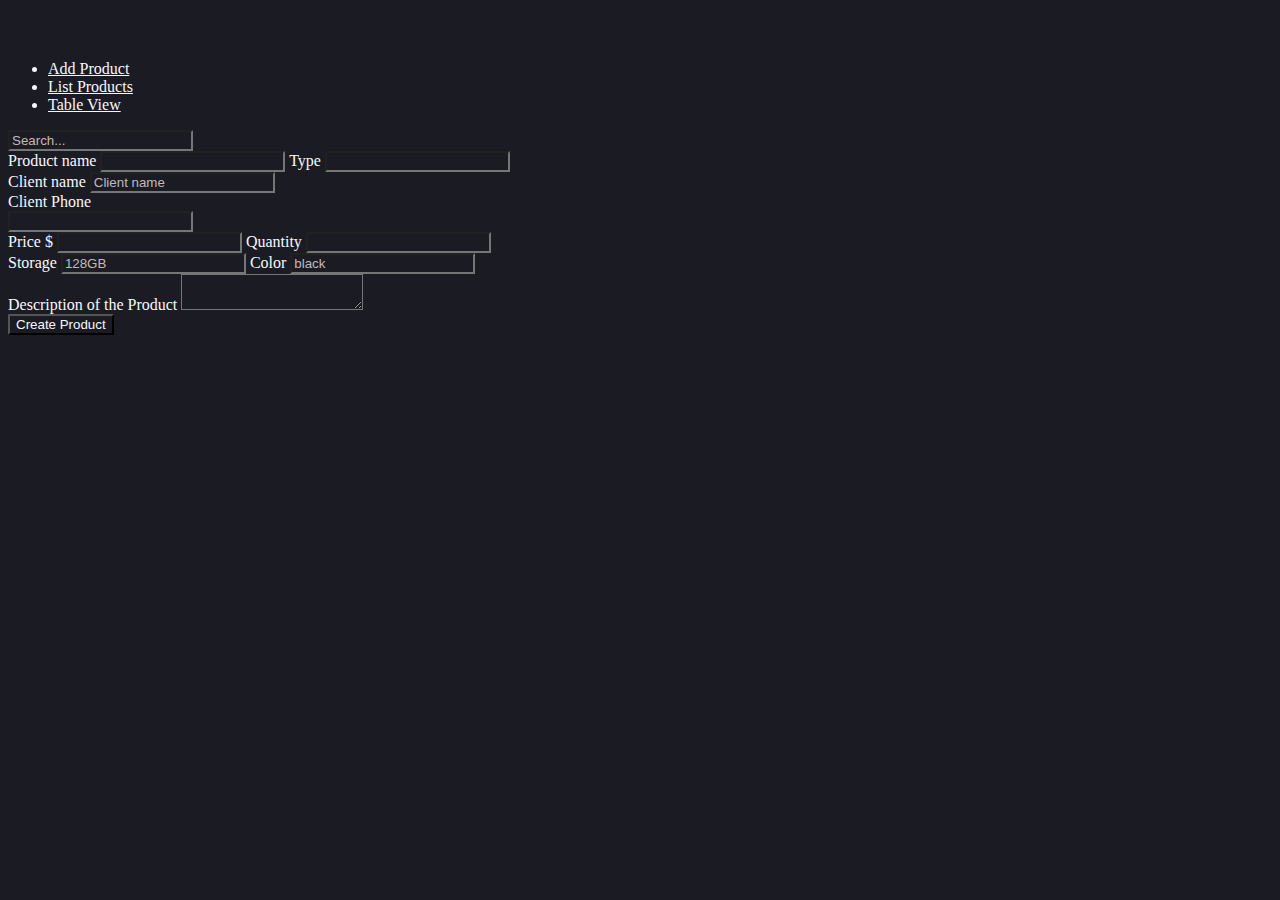
==== index.html @ a9d9ebee "create Product form" ====
<!DOCTYPE html>
<html lang="en">

<head>
    <meta charset="UTF-8">
    <meta http-equiv="X-UA-Compatible" content="IE=edge">
    <meta name="viewport" content="width=device-width, initial-scale=1.0">
    <title>Original Bootstrap</title>
    <link href="https://cdn.jsdelivr.net/npm/bootstrap@5.3.0-alpha1/dist/css/bootstrap.min.css" rel="stylesheet"
        integrity="sha384-GLhlTQ8iRABdZLl6O3oVMWSktQOp6b7In1Zl3/Jr59b6EGGoI1aFkw7cmDA6j6gD" crossorigin="anonymous">
</head>

<body>
    <div class="container p-4 my-4">

        <!-- header start -->
        <header class="p-3 text text-bg-dark mb-5">
            <div class="container">
                <div class="d-flex flex-wrap align-items-center justify-content-center justify-content-lg-start">
                    <a href="/" class="d-flex align-items-center mb-2 mb-lg-0 text-white text-decoration-none">
                        <svg class="bi me-2" width="40" height="32" role="img" aria-label="Bootstrap">
                            <use xlink:href="#bootstrap" />
                        </svg>
                    </a>

                    <ul class="nav col-12 col-lg-auto me-lg-auto mb-2 justify-content-center mb-md-0">
                        <li><a href="#" class="nav-link px-2 text-secondary">Add Product</a></li>
                        <li><a href="#" class="nav-link px-2 text-white">List Products</a></li>
                        <li><a href="#" class="nav-link px-2 text-white">Table View</a></li>
                        <!-- <li><a href="#" class="nav-link px-2 text-white">FAQs</a></li>
                        <li><a href="#" class="nav-link px-2 text-white">About</a></li> -->
                    </ul>

                    <form class="col-12 col-lg-auto mb-3 mb-lg-0 me-lg-3" role="search">
                        <input type="search" class="form-control form-control-dark text-bg-dark" placeholder="Search..."
                            aria-label="Search">
                    </form>
                </div>
            </div>
        </header>

        <!-- header end -->
        <div class="input-group mb-3">
            <span class="input-group-text" id="basic-addon1">Product name</span>
            <input type="text" class="form-control" aria-label="Username"
                aria-describedby="basic-addon1">
                <span class="input-group-text" id="basic-addon1">Type</span>
                <input type="text" class="form-control" aria-label="Username"
                    aria-describedby="basic-addon1">
        </div>

        <div class="input-group mb-3">
            <span class="input-group-text" id="basic-addon1">Client name</span>
            <input type="text" class="form-control" placeholder="Client name" aria-label="Recipient's username"
                aria-describedby="basic-addon2">
        </div>

        <div class="mb-3">
            <label for="basic-url" class="form-label">Client Phone</label>
            <div class="input-group">
                <span class="input-group-text" id="basic-addon3"></span>
                <input type="number" class="form-control" id="basic-url" aria-describedby="basic-addon3">
            </div>
        </div>

        <div class="input-group mb-3">
            <span class="input-group-text">Price $</span>
            <input type="number" class="form-control">
            <span class="input-group-text">Quantity</span>
            <input type="number" class="form-control">
        </div>

        <div class="input-group mb-3">
            <span class="input-group-text">Storage</span>
            <input type="text" class="form-control" placeholder="128GB" aria-label="Username">
            <span class="input-group-text">Color</span>
            <input type="text" class="form-control" placeholder="black" aria-label="Server">
        </div>

        <div class="input-group">
            <span class="input-group-text">Description of the Product</span>
            <textarea class="form-control" aria-label="With textarea"></textarea>
        </div>

        <div class="input-group">
            <button type="button" class="btn btn-info w-100 mt-3">Create Product</button>
        </div>
    </div>


    <!-- Cards start -->
   



    
    

    <style>
        * {
            background: #1b1b23 !important;
            color: ghostwhite !important;
        }
        ::placeholder {
            color: rgb(197, 185, 185) !important;
        }
        body {
  --bs-body-font-family: var(--bs-font-monospace);
  --bs-body-line-height: 1.4;
  --bs-body-bg: var(--bs-gray-100);
}

    </style>
</body>

</html>
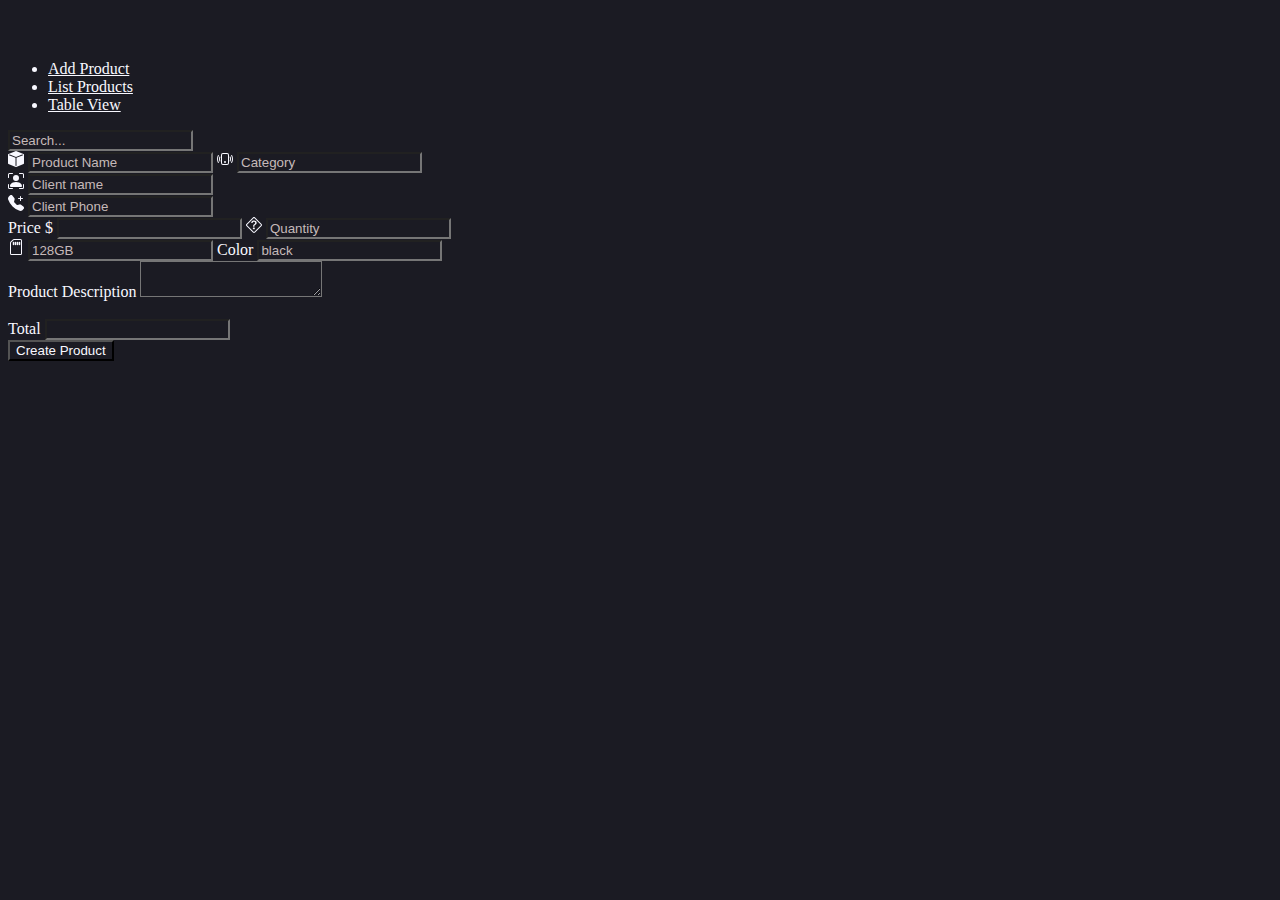
==== commit 8a8c9483: "second form commit" ====
--- a/index.html
+++ b/index.html
@@ -41,45 +41,85 @@
 
         <!-- header end -->
         <div class="input-group mb-3">
-            <span class="input-group-text" id="basic-addon1">Product name</span>
-            <input type="text" class="form-control" aria-label="Username"
+            <span class="input-group-text" id="basic-addon1">
+                <svg xmlns="http://www.w3.org/2000/svg" width="16" height="16" fill="currentColor" class="bi bi-box-fill" viewBox="0 0 16 16">
+                    <path fill-rule="evenodd" d="M15.528 2.973a.75.75 0 0 1 .472.696v8.662a.75.75 0 0 1-.472.696l-7.25 2.9a.75.75 0 0 1-.557 0l-7.25-2.9A.75.75 0 0 1 0 12.331V3.669a.75.75 0 0 1 .471-.696L7.443.184l.004-.001.274-.11a.75.75 0 0 1 .558 0l.274.11.004.001 6.971 2.789Zm-1.374.527L8 5.962 1.846 3.5 1 3.839v.4l6.5 2.6v7.922l.5.2.5-.2V6.84l6.5-2.6v-.4l-.846-.339Z"/>
+                  </svg>
+            </span>
+            <input type="text" class="form-control" placeholder="Product Name" aria-label="Username"
                 aria-describedby="basic-addon1">
-                <span class="input-group-text" id="basic-addon1">Type</span>
-                <input type="text" class="form-control" aria-label="Username"
+                <span class="input-group-text" id="basic-addon1">
+                    <svg xmlns="http://www.w3.org/2000/svg" width="16" height="16" fill="currentColor" class="bi bi-phone-vibrate" viewBox="0 0 16 16">
+                        <path d="M10 3a1 1 0 0 1 1 1v8a1 1 0 0 1-1 1H6a1 1 0 0 1-1-1V4a1 1 0 0 1 1-1h4zM6 2a2 2 0 0 0-2 2v8a2 2 0 0 0 2 2h4a2 2 0 0 0 2-2V4a2 2 0 0 0-2-2H6z"/>
+                        <path d="M8 12a1 1 0 1 0 0-2 1 1 0 0 0 0 2zM1.599 4.058a.5.5 0 0 1 .208.676A6.967 6.967 0 0 0 1 8c0 1.18.292 2.292.807 3.266a.5.5 0 0 1-.884.468A7.968 7.968 0 0 1 0 8c0-1.347.334-2.619.923-3.734a.5.5 0 0 1 .676-.208zm12.802 0a.5.5 0 0 1 .676.208A7.967 7.967 0 0 1 16 8a7.967 7.967 0 0 1-.923 3.734.5.5 0 0 1-.884-.468A6.967 6.967 0 0 0 15 8c0-1.18-.292-2.292-.807-3.266a.5.5 0 0 1 .208-.676zM3.057 5.534a.5.5 0 0 1 .284.648A4.986 4.986 0 0 0 3 8c0 .642.12 1.255.34 1.818a.5.5 0 1 1-.93.364A5.986 5.986 0 0 1 2 8c0-.769.145-1.505.41-2.182a.5.5 0 0 1 .647-.284zm9.886 0a.5.5 0 0 1 .648.284C13.855 6.495 14 7.231 14 8c0 .769-.145 1.505-.41 2.182a.5.5 0 0 1-.93-.364C12.88 9.255 13 8.642 13 8c0-.642-.12-1.255-.34-1.818a.5.5 0 0 1 .283-.648z"/>
+                      </svg>
+                </span>
+                <input type="text" class="form-control" placeholder="Category" aria-label="Username"
                     aria-describedby="basic-addon1">
         </div>
 
         <div class="input-group mb-3">
-            <span class="input-group-text" id="basic-addon1">Client name</span>
+            <span class="input-group-text" id="basic-addon1">
+                <svg xmlns="http://www.w3.org/2000/svg" width="16" height="16" fill="currentColor" class="bi bi-person-bounding-box" viewBox="0 0 16 16">
+                    <path d="M1.5 1a.5.5 0 0 0-.5.5v3a.5.5 0 0 1-1 0v-3A1.5 1.5 0 0 1 1.5 0h3a.5.5 0 0 1 0 1h-3zM11 .5a.5.5 0 0 1 .5-.5h3A1.5 1.5 0 0 1 16 1.5v3a.5.5 0 0 1-1 0v-3a.5.5 0 0 0-.5-.5h-3a.5.5 0 0 1-.5-.5zM.5 11a.5.5 0 0 1 .5.5v3a.5.5 0 0 0 .5.5h3a.5.5 0 0 1 0 1h-3A1.5 1.5 0 0 1 0 14.5v-3a.5.5 0 0 1 .5-.5zm15 0a.5.5 0 0 1 .5.5v3a1.5 1.5 0 0 1-1.5 1.5h-3a.5.5 0 0 1 0-1h3a.5.5 0 0 0 .5-.5v-3a.5.5 0 0 1 .5-.5z"/>
+                    <path d="M3 14s-1 0-1-1 1-4 6-4 6 3 6 4-1 1-1 1H3zm8-9a3 3 0 1 1-6 0 3 3 0 0 1 6 0z"/>
+                  </svg>
+            </span>
             <input type="text" class="form-control" placeholder="Client name" aria-label="Recipient's username"
                 aria-describedby="basic-addon2">
         </div>
 
         <div class="mb-3">
-            <label for="basic-url" class="form-label">Client Phone</label>
             <div class="input-group">
-                <span class="input-group-text" id="basic-addon3"></span>
-                <input type="number" class="form-control" id="basic-url" aria-describedby="basic-addon3">
+                <span class="input-group-text" id="basic-addon3">
+                    <svg xmlns="http://www.w3.org/2000/svg" width="16" height="16" fill="currentColor" class="bi bi-telephone-plus-fill" viewBox="0 0 16 16">
+                        <path fill-rule="evenodd" d="M1.885.511a1.745 1.745 0 0 1 2.61.163L6.29 2.98c.329.423.445.974.315 1.494l-.547 2.19a.678.678 0 0 0 .178.643l2.457 2.457a.678.678 0 0 0 .644.178l2.189-.547a1.745 1.745 0 0 1 1.494.315l2.306 1.794c.829.645.905 1.87.163 2.611l-1.034 1.034c-.74.74-1.846 1.065-2.877.702a18.634 18.634 0 0 1-7.01-4.42 18.634 18.634 0 0 1-4.42-7.009c-.362-1.03-.037-2.137.703-2.877L1.885.511zM12.5 1a.5.5 0 0 1 .5.5V3h1.5a.5.5 0 0 1 0 1H13v1.5a.5.5 0 0 1-1 0V4h-1.5a.5.5 0 0 1 0-1H12V1.5a.5.5 0 0 1 .5-.5z"/>
+                      </svg>
+                </span>
+                <input type="number" class="form-control" placeholder="Client Phone" id="basic-url" aria-describedby="basic-addon3">
             </div>
         </div>
 
         <div class="input-group mb-3">
             <span class="input-group-text">Price $</span>
             <input type="number" class="form-control">
-            <span class="input-group-text">Quantity</span>
-            <input type="number" class="form-control">
+            <span class="input-group-text">
+                <svg xmlns="http://www.w3.org/2000/svg" width="16" height="16" fill="currentColor" class="bi bi-question-diamond" viewBox="0 0 16 16">
+                    <path d="M6.95.435c.58-.58 1.52-.58 2.1 0l6.515 6.516c.58.58.58 1.519 0 2.098L9.05 15.565c-.58.58-1.519.58-2.098 0L.435 9.05a1.482 1.482 0 0 1 0-2.098L6.95.435zm1.4.7a.495.495 0 0 0-.7 0L1.134 7.65a.495.495 0 0 0 0 .7l6.516 6.516a.495.495 0 0 0 .7 0l6.516-6.516a.495.495 0 0 0 0-.7L8.35 1.134z"/>
+                    <path d="M5.255 5.786a.237.237 0 0 0 .241.247h.825c.138 0 .248-.113.266-.25.09-.656.54-1.134 1.342-1.134.686 0 1.314.343 1.314 1.168 0 .635-.374.927-.965 1.371-.673.489-1.206 1.06-1.168 1.987l.003.217a.25.25 0 0 0 .25.246h.811a.25.25 0 0 0 .25-.25v-.105c0-.718.273-.927 1.01-1.486.609-.463 1.244-.977 1.244-2.056 0-1.511-1.276-2.241-2.673-2.241-1.267 0-2.655.59-2.75 2.286zm1.557 5.763c0 .533.425.927 1.01.927.609 0 1.028-.394 1.028-.927 0-.552-.42-.94-1.029-.94-.584 0-1.009.388-1.009.94z"/>
+                  </svg>
+            </span>
+            <input type="number" class="form-control" placeholder="Quantity">
         </div>
 
+        
+
+
         <div class="input-group mb-3">
-            <span class="input-group-text">Storage</span>
+            <span class="input-group-text">
+                <svg xmlns="http://www.w3.org/2000/svg" width="16" height="16" fill="currentColor" class="bi bi-sd-card" viewBox="0 0 16 16">
+                    <path d="M6.25 3.5a.75.75 0 0 0-1.5 0v2a.75.75 0 0 0 1.5 0v-2zm2 0a.75.75 0 0 0-1.5 0v2a.75.75 0 0 0 1.5 0v-2zm2 0a.75.75 0 0 0-1.5 0v2a.75.75 0 0 0 1.5 0v-2zm2 0a.75.75 0 0 0-1.5 0v2a.75.75 0 0 0 1.5 0v-2z"/>
+                    <path fill-rule="evenodd" d="M5.914 0H12.5A1.5 1.5 0 0 1 14 1.5v13a1.5 1.5 0 0 1-1.5 1.5h-9A1.5 1.5 0 0 1 2 14.5V3.914c0-.398.158-.78.44-1.06L4.853.439A1.5 1.5 0 0 1 5.914 0zM13 1.5a.5.5 0 0 0-.5-.5H5.914a.5.5 0 0 0-.353.146L3.146 3.561A.5.5 0 0 0 3 3.914V14.5a.5.5 0 0 0 .5.5h9a.5.5 0 0 0 .5-.5v-13z"/>
+                  </svg>
+            </span>
             <input type="text" class="form-control" placeholder="128GB" aria-label="Username">
             <span class="input-group-text">Color</span>
             <input type="text" class="form-control" placeholder="black" aria-label="Server">
         </div>
 
         <div class="input-group">
-            <span class="input-group-text">Description of the Product</span>
+            <span class="input-group-text">Product Description</span>
             <textarea class="form-control" aria-label="With textarea"></textarea>
+        </div>
+
+
+        <!-- Calculating the total -->
+        <br>
+        <div class="input-group mb-3">
+            <span class="input-group-text">
+                Total
+            </span>
+            <input type="text" class="form-control" readonly="true" aria-label="Server">
         </div>
 
         <div class="input-group">
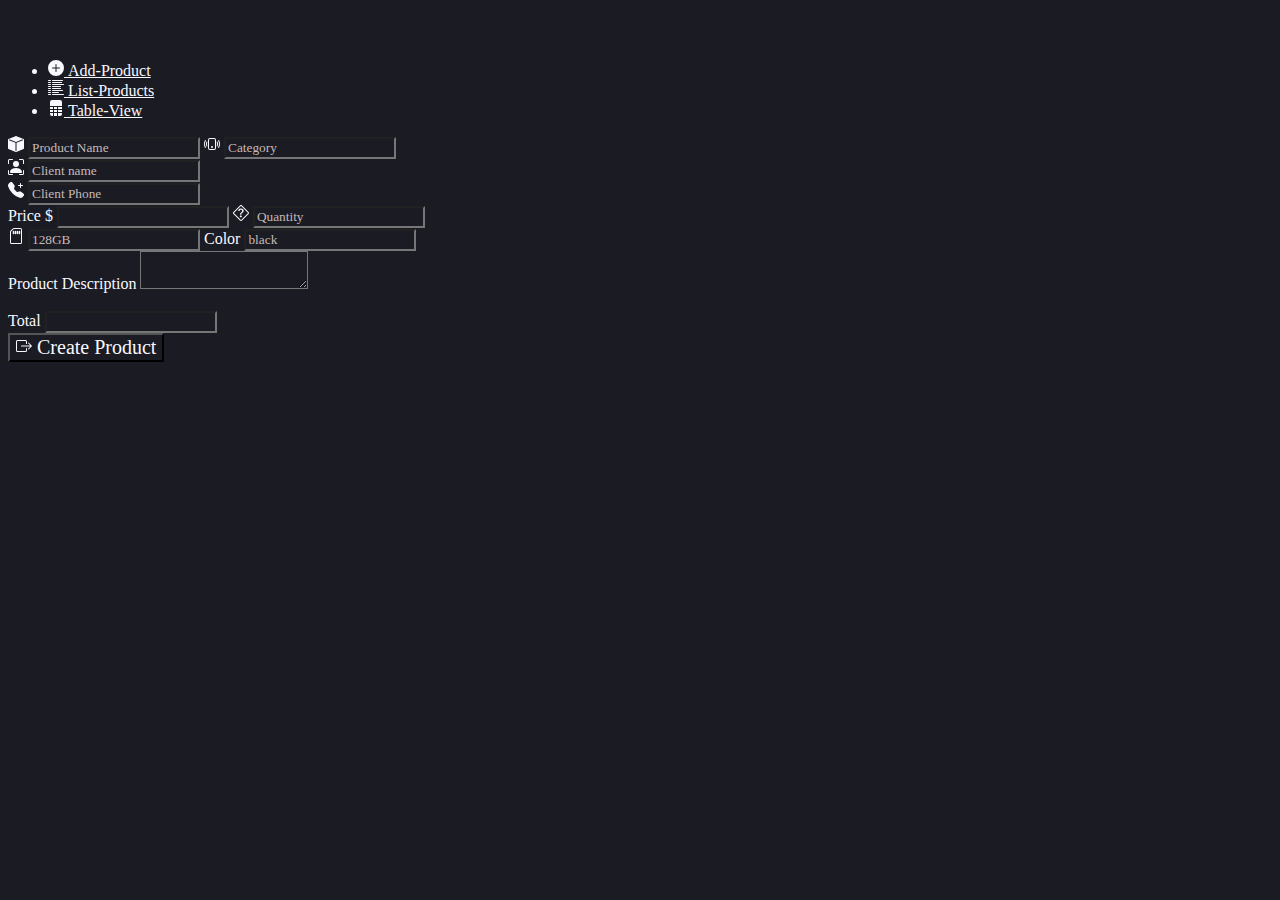
==== commit a5715572: "third" ====
--- a/index.html
+++ b/index.html
@@ -8,7 +8,22 @@
     <title>Original Bootstrap</title>
     <link href="https://cdn.jsdelivr.net/npm/bootstrap@5.3.0-alpha1/dist/css/bootstrap.min.css" rel="stylesheet"
         integrity="sha384-GLhlTQ8iRABdZLl6O3oVMWSktQOp6b7In1Zl3/Jr59b6EGGoI1aFkw7cmDA6j6gD" crossorigin="anonymous">
+    <link rel="icon" type="image/png" href="./assets/images/logo.png">
 </head>
+<style>
+    * {
+        font-family: Bodoni MT !important;
+    }
+
+    button{
+        font-size: 20px !important;
+        font-family: Bodoni MT !important;
+    }
+    a{
+        font-family: Optima !important;
+        font-weight: 400 !important;
+    }
+</style>
 
 <body>
     <div class="container p-4 my-4">
@@ -23,18 +38,29 @@
                         </svg>
                     </a>
 
-                    <ul class="nav col-12 col-lg-auto me-lg-auto mb-2 justify-content-center mb-md-0">
-                        <li><a href="#" class="nav-link px-2 text-secondary">Add Product</a></li>
-                        <li><a href="#" class="nav-link px-2 text-white">List Products</a></li>
-                        <li><a href="#" class="nav-link px-2 text-white">Table View</a></li>
-                        <!-- <li><a href="#" class="nav-link px-2 text-white">FAQs</a></li>
-                        <li><a href="#" class="nav-link px-2 text-white">About</a></li> -->
+                    <ul class="nav col-12 col-lg-auto me-lg-auto mb-2 justify-content-center mb-md-0 gap-5">
+                        <li><a href="#" class="nav-link px-2 text-info">
+                            <span>
+                                <svg xmlns="http://www.w3.org/2000/svg" width="16" height="16" fill="currentColor" class="bi bi-plus-circle-fill" viewBox="0 0 16 16">
+                                    <path d="M16 8A8 8 0 1 1 0 8a8 8 0 0 1 16 0zM8.5 4.5a.5.5 0 0 0-1 0v3h-3a.5.5 0 0 0 0 1h3v3a.5.5 0 0 0 1 0v-3h3a.5.5 0 0 0 0-1h-3v-3z"/>
+                                  </svg>
+                            </span>
+                            Add-Product</a></li>
+                        <li><a href="#" class="nav-link px-2 text-info">
+                            <span>
+                                <svg xmlns="http://www.w3.org/2000/svg" width="16" height="16" fill="currentColor" class="bi bi-list-columns-reverse" viewBox="0 0 16 16">
+                                    <path fill-rule="evenodd" d="M0 .5A.5.5 0 0 1 .5 0h2a.5.5 0 0 1 0 1h-2A.5.5 0 0 1 0 .5Zm4 0a.5.5 0 0 1 .5-.5h10a.5.5 0 0 1 0 1h-10A.5.5 0 0 1 4 .5Zm-4 2A.5.5 0 0 1 .5 2h2a.5.5 0 0 1 0 1h-2a.5.5 0 0 1-.5-.5Zm4 0a.5.5 0 0 1 .5-.5h9a.5.5 0 0 1 0 1h-9a.5.5 0 0 1-.5-.5Zm-4 2A.5.5 0 0 1 .5 4h2a.5.5 0 0 1 0 1h-2a.5.5 0 0 1-.5-.5Zm4 0a.5.5 0 0 1 .5-.5h11a.5.5 0 0 1 0 1h-11a.5.5 0 0 1-.5-.5Zm-4 2A.5.5 0 0 1 .5 6h2a.5.5 0 0 1 0 1h-2a.5.5 0 0 1-.5-.5Zm4 0a.5.5 0 0 1 .5-.5h8a.5.5 0 0 1 0 1h-8a.5.5 0 0 1-.5-.5Zm-4 2A.5.5 0 0 1 .5 8h2a.5.5 0 0 1 0 1h-2a.5.5 0 0 1-.5-.5Zm4 0a.5.5 0 0 1 .5-.5h8a.5.5 0 0 1 0 1h-8a.5.5 0 0 1-.5-.5Zm-4 2a.5.5 0 0 1 .5-.5h2a.5.5 0 0 1 0 1h-2a.5.5 0 0 1-.5-.5Zm4 0a.5.5 0 0 1 .5-.5h10a.5.5 0 0 1 0 1h-10a.5.5 0 0 1-.5-.5Zm-4 2a.5.5 0 0 1 .5-.5h2a.5.5 0 0 1 0 1h-2a.5.5 0 0 1-.5-.5Zm4 0a.5.5 0 0 1 .5-.5h6a.5.5 0 0 1 0 1h-6a.5.5 0 0 1-.5-.5Zm-4 2a.5.5 0 0 1 .5-.5h2a.5.5 0 0 1 0 1h-2a.5.5 0 0 1-.5-.5Zm4 0a.5.5 0 0 1 .5-.5h11a.5.5 0 0 1 0 1h-11a.5.5 0 0 1-.5-.5Z"/>
+                                  </svg>
+                            </span>
+                            List-Products</a></li>
+                        <li><a href="#" class="nav-link px-2 text-info">
+                            <span>
+                                <svg xmlns="http://www.w3.org/2000/svg" width="16" height="16" fill="currentColor" class="bi bi-file-spreadsheet-fill" viewBox="0 0 16 16">
+                                    <path d="M12 0H4a2 2 0 0 0-2 2v4h12V2a2 2 0 0 0-2-2zm2 7h-4v2h4V7zm0 3h-4v2h4v-2zm0 3h-4v3h2a2 2 0 0 0 2-2v-1zm-5 3v-3H6v3h3zm-4 0v-3H2v1a2 2 0 0 0 2 2h1zm-3-4h3v-2H2v2zm0-3h3V7H2v2zm4 0V7h3v2H6zm0 1h3v2H6v-2z"/>
+                                  </svg>
+                            </span>
+                            Table-View</a></li>
                     </ul>
-
-                    <form class="col-12 col-lg-auto mb-3 mb-lg-0 me-lg-3" role="search">
-                        <input type="search" class="form-control form-control-dark text-bg-dark" placeholder="Search..."
-                            aria-label="Search">
-                    </form>
                 </div>
             </div>
         </header>
@@ -42,28 +68,35 @@
         <!-- header end -->
         <div class="input-group mb-3">
             <span class="input-group-text" id="basic-addon1">
-                <svg xmlns="http://www.w3.org/2000/svg" width="16" height="16" fill="currentColor" class="bi bi-box-fill" viewBox="0 0 16 16">
-                    <path fill-rule="evenodd" d="M15.528 2.973a.75.75 0 0 1 .472.696v8.662a.75.75 0 0 1-.472.696l-7.25 2.9a.75.75 0 0 1-.557 0l-7.25-2.9A.75.75 0 0 1 0 12.331V3.669a.75.75 0 0 1 .471-.696L7.443.184l.004-.001.274-.11a.75.75 0 0 1 .558 0l.274.11.004.001 6.971 2.789Zm-1.374.527L8 5.962 1.846 3.5 1 3.839v.4l6.5 2.6v7.922l.5.2.5-.2V6.84l6.5-2.6v-.4l-.846-.339Z"/>
-                  </svg>
+                <svg xmlns="http://www.w3.org/2000/svg" width="16" height="16" fill="currentColor"
+                    class="bi bi-box-fill" viewBox="0 0 16 16">
+                    <path fill-rule="evenodd"
+                        d="M15.528 2.973a.75.75 0 0 1 .472.696v8.662a.75.75 0 0 1-.472.696l-7.25 2.9a.75.75 0 0 1-.557 0l-7.25-2.9A.75.75 0 0 1 0 12.331V3.669a.75.75 0 0 1 .471-.696L7.443.184l.004-.001.274-.11a.75.75 0 0 1 .558 0l.274.11.004.001 6.971 2.789Zm-1.374.527L8 5.962 1.846 3.5 1 3.839v.4l6.5 2.6v7.922l.5.2.5-.2V6.84l6.5-2.6v-.4l-.846-.339Z" />
+                </svg>
             </span>
             <input type="text" class="form-control" placeholder="Product Name" aria-label="Username"
                 aria-describedby="basic-addon1">
-                <span class="input-group-text" id="basic-addon1">
-                    <svg xmlns="http://www.w3.org/2000/svg" width="16" height="16" fill="currentColor" class="bi bi-phone-vibrate" viewBox="0 0 16 16">
-                        <path d="M10 3a1 1 0 0 1 1 1v8a1 1 0 0 1-1 1H6a1 1 0 0 1-1-1V4a1 1 0 0 1 1-1h4zM6 2a2 2 0 0 0-2 2v8a2 2 0 0 0 2 2h4a2 2 0 0 0 2-2V4a2 2 0 0 0-2-2H6z"/>
-                        <path d="M8 12a1 1 0 1 0 0-2 1 1 0 0 0 0 2zM1.599 4.058a.5.5 0 0 1 .208.676A6.967 6.967 0 0 0 1 8c0 1.18.292 2.292.807 3.266a.5.5 0 0 1-.884.468A7.968 7.968 0 0 1 0 8c0-1.347.334-2.619.923-3.734a.5.5 0 0 1 .676-.208zm12.802 0a.5.5 0 0 1 .676.208A7.967 7.967 0 0 1 16 8a7.967 7.967 0 0 1-.923 3.734.5.5 0 0 1-.884-.468A6.967 6.967 0 0 0 15 8c0-1.18-.292-2.292-.807-3.266a.5.5 0 0 1 .208-.676zM3.057 5.534a.5.5 0 0 1 .284.648A4.986 4.986 0 0 0 3 8c0 .642.12 1.255.34 1.818a.5.5 0 1 1-.93.364A5.986 5.986 0 0 1 2 8c0-.769.145-1.505.41-2.182a.5.5 0 0 1 .647-.284zm9.886 0a.5.5 0 0 1 .648.284C13.855 6.495 14 7.231 14 8c0 .769-.145 1.505-.41 2.182a.5.5 0 0 1-.93-.364C12.88 9.255 13 8.642 13 8c0-.642-.12-1.255-.34-1.818a.5.5 0 0 1 .283-.648z"/>
-                      </svg>
-                </span>
-                <input type="text" class="form-control" placeholder="Category" aria-label="Username"
-                    aria-describedby="basic-addon1">
-        </div>
-
-        <div class="input-group mb-3">
             <span class="input-group-text" id="basic-addon1">
-                <svg xmlns="http://www.w3.org/2000/svg" width="16" height="16" fill="currentColor" class="bi bi-person-bounding-box" viewBox="0 0 16 16">
-                    <path d="M1.5 1a.5.5 0 0 0-.5.5v3a.5.5 0 0 1-1 0v-3A1.5 1.5 0 0 1 1.5 0h3a.5.5 0 0 1 0 1h-3zM11 .5a.5.5 0 0 1 .5-.5h3A1.5 1.5 0 0 1 16 1.5v3a.5.5 0 0 1-1 0v-3a.5.5 0 0 0-.5-.5h-3a.5.5 0 0 1-.5-.5zM.5 11a.5.5 0 0 1 .5.5v3a.5.5 0 0 0 .5.5h3a.5.5 0 0 1 0 1h-3A1.5 1.5 0 0 1 0 14.5v-3a.5.5 0 0 1 .5-.5zm15 0a.5.5 0 0 1 .5.5v3a1.5 1.5 0 0 1-1.5 1.5h-3a.5.5 0 0 1 0-1h3a.5.5 0 0 0 .5-.5v-3a.5.5 0 0 1 .5-.5z"/>
-                    <path d="M3 14s-1 0-1-1 1-4 6-4 6 3 6 4-1 1-1 1H3zm8-9a3 3 0 1 1-6 0 3 3 0 0 1 6 0z"/>
-                  </svg>
+                <svg xmlns="http://www.w3.org/2000/svg" width="16" height="16" fill="currentColor"
+                    class="bi bi-phone-vibrate" viewBox="0 0 16 16">
+                    <path
+                        d="M10 3a1 1 0 0 1 1 1v8a1 1 0 0 1-1 1H6a1 1 0 0 1-1-1V4a1 1 0 0 1 1-1h4zM6 2a2 2 0 0 0-2 2v8a2 2 0 0 0 2 2h4a2 2 0 0 0 2-2V4a2 2 0 0 0-2-2H6z" />
+                    <path
+                        d="M8 12a1 1 0 1 0 0-2 1 1 0 0 0 0 2zM1.599 4.058a.5.5 0 0 1 .208.676A6.967 6.967 0 0 0 1 8c0 1.18.292 2.292.807 3.266a.5.5 0 0 1-.884.468A7.968 7.968 0 0 1 0 8c0-1.347.334-2.619.923-3.734a.5.5 0 0 1 .676-.208zm12.802 0a.5.5 0 0 1 .676.208A7.967 7.967 0 0 1 16 8a7.967 7.967 0 0 1-.923 3.734.5.5 0 0 1-.884-.468A6.967 6.967 0 0 0 15 8c0-1.18-.292-2.292-.807-3.266a.5.5 0 0 1 .208-.676zM3.057 5.534a.5.5 0 0 1 .284.648A4.986 4.986 0 0 0 3 8c0 .642.12 1.255.34 1.818a.5.5 0 1 1-.93.364A5.986 5.986 0 0 1 2 8c0-.769.145-1.505.41-2.182a.5.5 0 0 1 .647-.284zm9.886 0a.5.5 0 0 1 .648.284C13.855 6.495 14 7.231 14 8c0 .769-.145 1.505-.41 2.182a.5.5 0 0 1-.93-.364C12.88 9.255 13 8.642 13 8c0-.642-.12-1.255-.34-1.818a.5.5 0 0 1 .283-.648z" />
+                </svg>
+            </span>
+            <input type="text" class="form-control" placeholder="Category" aria-label="Username"
+                aria-describedby="basic-addon1">
+        </div>
+
+        <div class="input-group mb-3">
+            <span class="input-group-text" id="basic-addon1">
+                <svg xmlns="http://www.w3.org/2000/svg" width="16" height="16" fill="currentColor"
+                    class="bi bi-person-bounding-box" viewBox="0 0 16 16">
+                    <path
+                        d="M1.5 1a.5.5 0 0 0-.5.5v3a.5.5 0 0 1-1 0v-3A1.5 1.5 0 0 1 1.5 0h3a.5.5 0 0 1 0 1h-3zM11 .5a.5.5 0 0 1 .5-.5h3A1.5 1.5 0 0 1 16 1.5v3a.5.5 0 0 1-1 0v-3a.5.5 0 0 0-.5-.5h-3a.5.5 0 0 1-.5-.5zM.5 11a.5.5 0 0 1 .5.5v3a.5.5 0 0 0 .5.5h3a.5.5 0 0 1 0 1h-3A1.5 1.5 0 0 1 0 14.5v-3a.5.5 0 0 1 .5-.5zm15 0a.5.5 0 0 1 .5.5v3a1.5 1.5 0 0 1-1.5 1.5h-3a.5.5 0 0 1 0-1h3a.5.5 0 0 0 .5-.5v-3a.5.5 0 0 1 .5-.5z" />
+                    <path d="M3 14s-1 0-1-1 1-4 6-4 6 3 6 4-1 1-1 1H3zm8-9a3 3 0 1 1-6 0 3 3 0 0 1 6 0z" />
+                </svg>
             </span>
             <input type="text" class="form-control" placeholder="Client name" aria-label="Recipient's username"
                 aria-describedby="basic-addon2">
@@ -72,11 +105,14 @@
         <div class="mb-3">
             <div class="input-group">
                 <span class="input-group-text" id="basic-addon3">
-                    <svg xmlns="http://www.w3.org/2000/svg" width="16" height="16" fill="currentColor" class="bi bi-telephone-plus-fill" viewBox="0 0 16 16">
-                        <path fill-rule="evenodd" d="M1.885.511a1.745 1.745 0 0 1 2.61.163L6.29 2.98c.329.423.445.974.315 1.494l-.547 2.19a.678.678 0 0 0 .178.643l2.457 2.457a.678.678 0 0 0 .644.178l2.189-.547a1.745 1.745 0 0 1 1.494.315l2.306 1.794c.829.645.905 1.87.163 2.611l-1.034 1.034c-.74.74-1.846 1.065-2.877.702a18.634 18.634 0 0 1-7.01-4.42 18.634 18.634 0 0 1-4.42-7.009c-.362-1.03-.037-2.137.703-2.877L1.885.511zM12.5 1a.5.5 0 0 1 .5.5V3h1.5a.5.5 0 0 1 0 1H13v1.5a.5.5 0 0 1-1 0V4h-1.5a.5.5 0 0 1 0-1H12V1.5a.5.5 0 0 1 .5-.5z"/>
-                      </svg>
+                    <svg xmlns="http://www.w3.org/2000/svg" width="16" height="16" fill="currentColor"
+                        class="bi bi-telephone-plus-fill" viewBox="0 0 16 16">
+                        <path fill-rule="evenodd"
+                            d="M1.885.511a1.745 1.745 0 0 1 2.61.163L6.29 2.98c.329.423.445.974.315 1.494l-.547 2.19a.678.678 0 0 0 .178.643l2.457 2.457a.678.678 0 0 0 .644.178l2.189-.547a1.745 1.745 0 0 1 1.494.315l2.306 1.794c.829.645.905 1.87.163 2.611l-1.034 1.034c-.74.74-1.846 1.065-2.877.702a18.634 18.634 0 0 1-7.01-4.42 18.634 18.634 0 0 1-4.42-7.009c-.362-1.03-.037-2.137.703-2.877L1.885.511zM12.5 1a.5.5 0 0 1 .5.5V3h1.5a.5.5 0 0 1 0 1H13v1.5a.5.5 0 0 1-1 0V4h-1.5a.5.5 0 0 1 0-1H12V1.5a.5.5 0 0 1 .5-.5z" />
+                    </svg>
                 </span>
-                <input type="number" class="form-control" placeholder="Client Phone" id="basic-url" aria-describedby="basic-addon3">
+                <input type="number" class="form-control" placeholder="Client Phone" id="basic-url"
+                    aria-describedby="basic-addon3">
             </div>
         </div>
 
@@ -84,23 +120,29 @@
             <span class="input-group-text">Price $</span>
             <input type="number" class="form-control">
             <span class="input-group-text">
-                <svg xmlns="http://www.w3.org/2000/svg" width="16" height="16" fill="currentColor" class="bi bi-question-diamond" viewBox="0 0 16 16">
-                    <path d="M6.95.435c.58-.58 1.52-.58 2.1 0l6.515 6.516c.58.58.58 1.519 0 2.098L9.05 15.565c-.58.58-1.519.58-2.098 0L.435 9.05a1.482 1.482 0 0 1 0-2.098L6.95.435zm1.4.7a.495.495 0 0 0-.7 0L1.134 7.65a.495.495 0 0 0 0 .7l6.516 6.516a.495.495 0 0 0 .7 0l6.516-6.516a.495.495 0 0 0 0-.7L8.35 1.134z"/>
-                    <path d="M5.255 5.786a.237.237 0 0 0 .241.247h.825c.138 0 .248-.113.266-.25.09-.656.54-1.134 1.342-1.134.686 0 1.314.343 1.314 1.168 0 .635-.374.927-.965 1.371-.673.489-1.206 1.06-1.168 1.987l.003.217a.25.25 0 0 0 .25.246h.811a.25.25 0 0 0 .25-.25v-.105c0-.718.273-.927 1.01-1.486.609-.463 1.244-.977 1.244-2.056 0-1.511-1.276-2.241-2.673-2.241-1.267 0-2.655.59-2.75 2.286zm1.557 5.763c0 .533.425.927 1.01.927.609 0 1.028-.394 1.028-.927 0-.552-.42-.94-1.029-.94-.584 0-1.009.388-1.009.94z"/>
-                  </svg>
+                <svg xmlns="http://www.w3.org/2000/svg" width="16" height="16" fill="currentColor"
+                    class="bi bi-question-diamond" viewBox="0 0 16 16">
+                    <path
+                        d="M6.95.435c.58-.58 1.52-.58 2.1 0l6.515 6.516c.58.58.58 1.519 0 2.098L9.05 15.565c-.58.58-1.519.58-2.098 0L.435 9.05a1.482 1.482 0 0 1 0-2.098L6.95.435zm1.4.7a.495.495 0 0 0-.7 0L1.134 7.65a.495.495 0 0 0 0 .7l6.516 6.516a.495.495 0 0 0 .7 0l6.516-6.516a.495.495 0 0 0 0-.7L8.35 1.134z" />
+                    <path
+                        d="M5.255 5.786a.237.237 0 0 0 .241.247h.825c.138 0 .248-.113.266-.25.09-.656.54-1.134 1.342-1.134.686 0 1.314.343 1.314 1.168 0 .635-.374.927-.965 1.371-.673.489-1.206 1.06-1.168 1.987l.003.217a.25.25 0 0 0 .25.246h.811a.25.25 0 0 0 .25-.25v-.105c0-.718.273-.927 1.01-1.486.609-.463 1.244-.977 1.244-2.056 0-1.511-1.276-2.241-2.673-2.241-1.267 0-2.655.59-2.75 2.286zm1.557 5.763c0 .533.425.927 1.01.927.609 0 1.028-.394 1.028-.927 0-.552-.42-.94-1.029-.94-.584 0-1.009.388-1.009.94z" />
+                </svg>
             </span>
             <input type="number" class="form-control" placeholder="Quantity">
         </div>
 
-        
+
 
 
         <div class="input-group mb-3">
             <span class="input-group-text">
-                <svg xmlns="http://www.w3.org/2000/svg" width="16" height="16" fill="currentColor" class="bi bi-sd-card" viewBox="0 0 16 16">
-                    <path d="M6.25 3.5a.75.75 0 0 0-1.5 0v2a.75.75 0 0 0 1.5 0v-2zm2 0a.75.75 0 0 0-1.5 0v2a.75.75 0 0 0 1.5 0v-2zm2 0a.75.75 0 0 0-1.5 0v2a.75.75 0 0 0 1.5 0v-2zm2 0a.75.75 0 0 0-1.5 0v2a.75.75 0 0 0 1.5 0v-2z"/>
-                    <path fill-rule="evenodd" d="M5.914 0H12.5A1.5 1.5 0 0 1 14 1.5v13a1.5 1.5 0 0 1-1.5 1.5h-9A1.5 1.5 0 0 1 2 14.5V3.914c0-.398.158-.78.44-1.06L4.853.439A1.5 1.5 0 0 1 5.914 0zM13 1.5a.5.5 0 0 0-.5-.5H5.914a.5.5 0 0 0-.353.146L3.146 3.561A.5.5 0 0 0 3 3.914V14.5a.5.5 0 0 0 .5.5h9a.5.5 0 0 0 .5-.5v-13z"/>
-                  </svg>
+                <svg xmlns="http://www.w3.org/2000/svg" width="16" height="16" fill="currentColor" class="bi bi-sd-card"
+                    viewBox="0 0 16 16">
+                    <path
+                        d="M6.25 3.5a.75.75 0 0 0-1.5 0v2a.75.75 0 0 0 1.5 0v-2zm2 0a.75.75 0 0 0-1.5 0v2a.75.75 0 0 0 1.5 0v-2zm2 0a.75.75 0 0 0-1.5 0v2a.75.75 0 0 0 1.5 0v-2zm2 0a.75.75 0 0 0-1.5 0v2a.75.75 0 0 0 1.5 0v-2z" />
+                    <path fill-rule="evenodd"
+                        d="M5.914 0H12.5A1.5 1.5 0 0 1 14 1.5v13a1.5 1.5 0 0 1-1.5 1.5h-9A1.5 1.5 0 0 1 2 14.5V3.914c0-.398.158-.78.44-1.06L4.853.439A1.5 1.5 0 0 1 5.914 0zM13 1.5a.5.5 0 0 0-.5-.5H5.914a.5.5 0 0 0-.353.146L3.146 3.561A.5.5 0 0 0 3 3.914V14.5a.5.5 0 0 0 .5.5h9a.5.5 0 0 0 .5-.5v-13z" />
+                </svg>
             </span>
             <input type="text" class="form-control" placeholder="128GB" aria-label="Username">
             <span class="input-group-text">Color</span>
@@ -123,33 +165,41 @@
         </div>
 
         <div class="input-group">
-            <button type="button" class="btn btn-info w-100 mt-3">Create Product</button>
+            <button type="button" class="btn btn-info w-100 mt-3">
+                <span>
+                    <svg xmlns="http://www.w3.org/2000/svg" width="16" height="16" fill="currentColor" class="bi bi-box-arrow-right" viewBox="0 0 16 16">
+                        <path fill-rule="evenodd" d="M10 12.5a.5.5 0 0 1-.5.5h-8a.5.5 0 0 1-.5-.5v-9a.5.5 0 0 1 .5-.5h8a.5.5 0 0 1 .5.5v2a.5.5 0 0 0 1 0v-2A1.5 1.5 0 0 0 9.5 2h-8A1.5 1.5 0 0 0 0 3.5v9A1.5 1.5 0 0 0 1.5 14h8a1.5 1.5 0 0 0 1.5-1.5v-2a.5.5 0 0 0-1 0v2z"/>
+                        <path fill-rule="evenodd" d="M15.854 8.354a.5.5 0 0 0 0-.708l-3-3a.5.5 0 0 0-.708.708L14.293 7.5H5.5a.5.5 0 0 0 0 1h8.793l-2.147 2.146a.5.5 0 0 0 .708.708l3-3z"/>
+                      </svg>
+                </span>
+                Create Product</button>
         </div>
     </div>
 
 
     <!-- Cards start -->
-   
-
-
-
-    
-    
+
+
+
+
+
+
 
     <style>
         * {
             background: #1b1b23 !important;
             color: ghostwhite !important;
         }
+
         ::placeholder {
             color: rgb(197, 185, 185) !important;
         }
+
         body {
-  --bs-body-font-family: var(--bs-font-monospace);
-  --bs-body-line-height: 1.4;
-  --bs-body-bg: var(--bs-gray-100);
-}
-
+            --bs-body-font-family: var(--bs-font-monospace);
+            --bs-body-line-height: 1.4;
+            --bs-body-bg: var(--bs-gray-100);
+        }
     </style>
 </body>
 
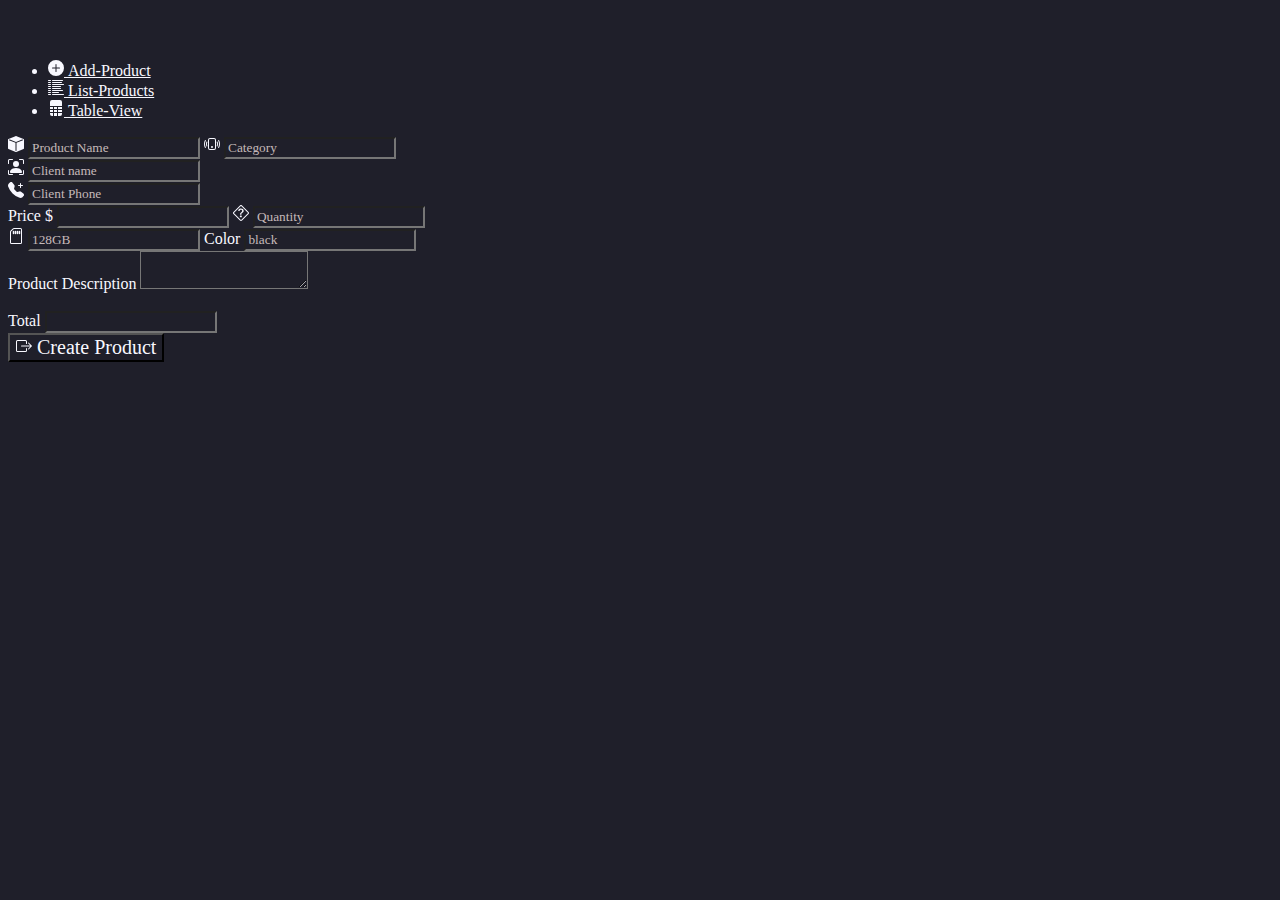
==== commit 78f3f4d3: "clean ui" ====
--- a/index.html
+++ b/index.html
@@ -23,13 +23,16 @@
         font-family: Optima !important;
         font-weight: 400 !important;
     }
+    .flex-wrap{
+        background: #1f1f2a !important;
+    }
 </style>
 
 <body>
     <div class="container p-4 my-4">
 
         <!-- header start -->
-        <header class="p-3 text text-bg-dark mb-5">
+        <header class="p-3 text text mb-5">
             <div class="container">
                 <div class="d-flex flex-wrap align-items-center justify-content-center justify-content-lg-start">
                     <a href="/" class="d-flex align-items-center mb-2 mb-lg-0 text-white text-decoration-none">
@@ -187,12 +190,16 @@
 
     <style>
         * {
-            background: #1b1b23 !important;
+            /* background: #1b1b23 !important; */
+            background: #1f1f2a !important;
             color: ghostwhite !important;
         }
 
         ::placeholder {
             color: rgb(197, 185, 185) !important;
+        }
+        input{
+            border-radius: 0% !important;
         }
 
         body {
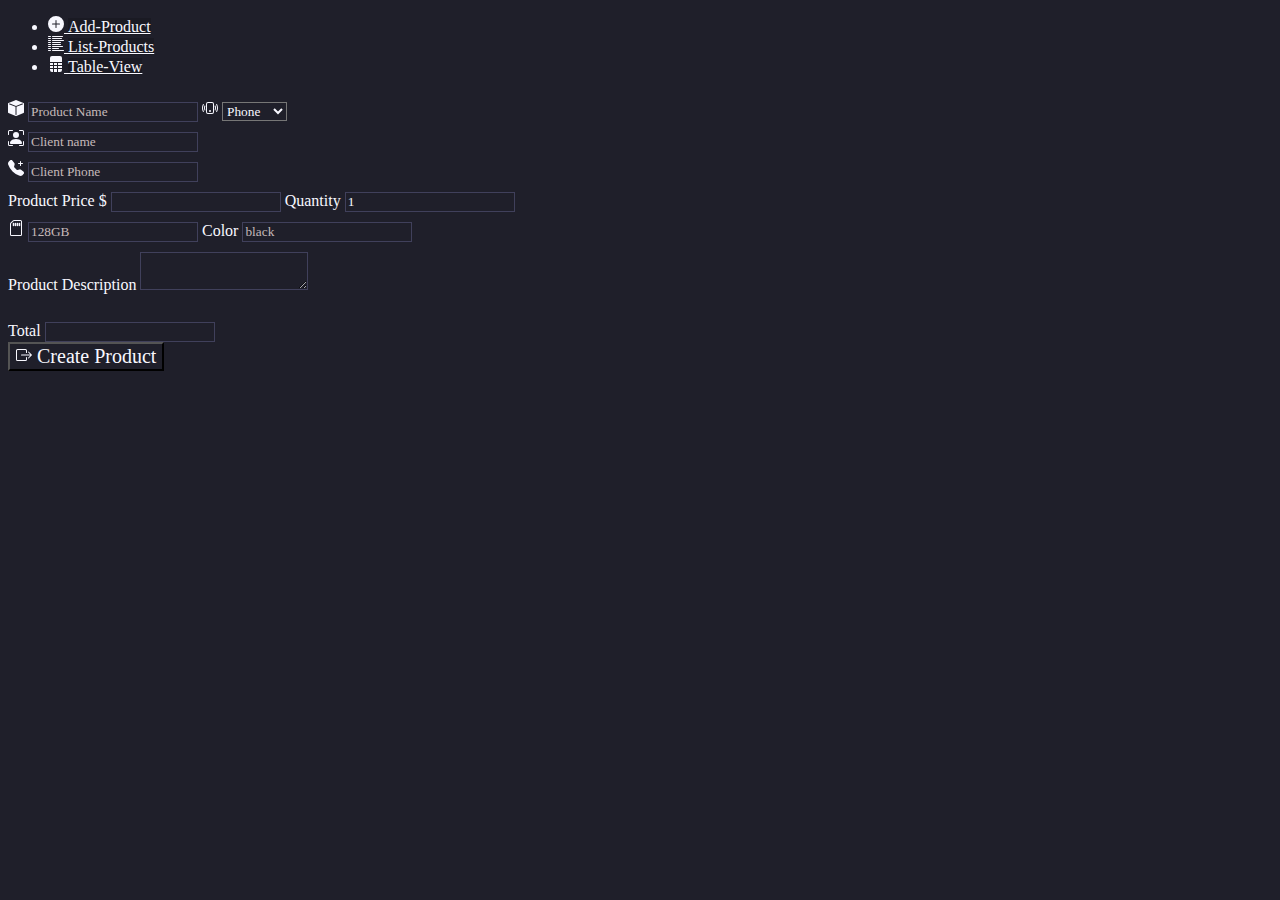
==== commit 510f1716: "ui" ====
--- a/index.html
+++ b/index.html
@@ -5,28 +5,13 @@
     <meta charset="UTF-8">
     <meta http-equiv="X-UA-Compatible" content="IE=edge">
     <meta name="viewport" content="width=device-width, initial-scale=1.0">
-    <title>Original Bootstrap</title>
+    <title>Stock Administration</title>
     <link href="https://cdn.jsdelivr.net/npm/bootstrap@5.3.0-alpha1/dist/css/bootstrap.min.css" rel="stylesheet"
         integrity="sha384-GLhlTQ8iRABdZLl6O3oVMWSktQOp6b7In1Zl3/Jr59b6EGGoI1aFkw7cmDA6j6gD" crossorigin="anonymous">
     <link rel="icon" type="image/png" href="./assets/images/logo.png">
+    <link rel="stylesheet" href="./assets/css/style.css">
+    <link rel="icon" type="image/png" href="./assets/images/logo.png">
 </head>
-<style>
-    * {
-        font-family: Bodoni MT !important;
-    }
-
-    button{
-        font-size: 20px !important;
-        font-family: Bodoni MT !important;
-    }
-    a{
-        font-family: Optima !important;
-        font-weight: 400 !important;
-    }
-    .flex-wrap{
-        background: #1f1f2a !important;
-    }
-</style>
 
 <body>
     <div class="container p-4 my-4">
@@ -35,34 +20,35 @@
         <header class="p-3 text text mb-5">
             <div class="container">
                 <div class="d-flex flex-wrap align-items-center justify-content-center justify-content-lg-start">
-                    <a href="/" class="d-flex align-items-center mb-2 mb-lg-0 text-white text-decoration-none">
-                        <svg class="bi me-2" width="40" height="32" role="img" aria-label="Bootstrap">
-                            <use xlink:href="#bootstrap" />
-                        </svg>
-                    </a>
 
                     <ul class="nav col-12 col-lg-auto me-lg-auto mb-2 justify-content-center mb-md-0 gap-5">
                         <li><a href="#" class="nav-link px-2 text-info">
-                            <span>
-                                <svg xmlns="http://www.w3.org/2000/svg" width="16" height="16" fill="currentColor" class="bi bi-plus-circle-fill" viewBox="0 0 16 16">
-                                    <path d="M16 8A8 8 0 1 1 0 8a8 8 0 0 1 16 0zM8.5 4.5a.5.5 0 0 0-1 0v3h-3a.5.5 0 0 0 0 1h3v3a.5.5 0 0 0 1 0v-3h3a.5.5 0 0 0 0-1h-3v-3z"/>
-                                  </svg>
-                            </span>
-                            Add-Product</a></li>
+                                <span>
+                                    <svg xmlns="http://www.w3.org/2000/svg" width="16" height="16" fill="currentColor"
+                                        class="bi bi-plus-circle-fill" viewBox="0 0 16 16">
+                                        <path
+                                            d="M16 8A8 8 0 1 1 0 8a8 8 0 0 1 16 0zM8.5 4.5a.5.5 0 0 0-1 0v3h-3a.5.5 0 0 0 0 1h3v3a.5.5 0 0 0 1 0v-3h3a.5.5 0 0 0 0-1h-3v-3z" />
+                                    </svg>
+                                </span>
+                                Add-Product</a></li>
                         <li><a href="#" class="nav-link px-2 text-info">
-                            <span>
-                                <svg xmlns="http://www.w3.org/2000/svg" width="16" height="16" fill="currentColor" class="bi bi-list-columns-reverse" viewBox="0 0 16 16">
-                                    <path fill-rule="evenodd" d="M0 .5A.5.5 0 0 1 .5 0h2a.5.5 0 0 1 0 1h-2A.5.5 0 0 1 0 .5Zm4 0a.5.5 0 0 1 .5-.5h10a.5.5 0 0 1 0 1h-10A.5.5 0 0 1 4 .5Zm-4 2A.5.5 0 0 1 .5 2h2a.5.5 0 0 1 0 1h-2a.5.5 0 0 1-.5-.5Zm4 0a.5.5 0 0 1 .5-.5h9a.5.5 0 0 1 0 1h-9a.5.5 0 0 1-.5-.5Zm-4 2A.5.5 0 0 1 .5 4h2a.5.5 0 0 1 0 1h-2a.5.5 0 0 1-.5-.5Zm4 0a.5.5 0 0 1 .5-.5h11a.5.5 0 0 1 0 1h-11a.5.5 0 0 1-.5-.5Zm-4 2A.5.5 0 0 1 .5 6h2a.5.5 0 0 1 0 1h-2a.5.5 0 0 1-.5-.5Zm4 0a.5.5 0 0 1 .5-.5h8a.5.5 0 0 1 0 1h-8a.5.5 0 0 1-.5-.5Zm-4 2A.5.5 0 0 1 .5 8h2a.5.5 0 0 1 0 1h-2a.5.5 0 0 1-.5-.5Zm4 0a.5.5 0 0 1 .5-.5h8a.5.5 0 0 1 0 1h-8a.5.5 0 0 1-.5-.5Zm-4 2a.5.5 0 0 1 .5-.5h2a.5.5 0 0 1 0 1h-2a.5.5 0 0 1-.5-.5Zm4 0a.5.5 0 0 1 .5-.5h10a.5.5 0 0 1 0 1h-10a.5.5 0 0 1-.5-.5Zm-4 2a.5.5 0 0 1 .5-.5h2a.5.5 0 0 1 0 1h-2a.5.5 0 0 1-.5-.5Zm4 0a.5.5 0 0 1 .5-.5h6a.5.5 0 0 1 0 1h-6a.5.5 0 0 1-.5-.5Zm-4 2a.5.5 0 0 1 .5-.5h2a.5.5 0 0 1 0 1h-2a.5.5 0 0 1-.5-.5Zm4 0a.5.5 0 0 1 .5-.5h11a.5.5 0 0 1 0 1h-11a.5.5 0 0 1-.5-.5Z"/>
-                                  </svg>
-                            </span>
-                            List-Products</a></li>
+                                <span>
+                                    <svg xmlns="http://www.w3.org/2000/svg" width="16" height="16" fill="currentColor"
+                                        class="bi bi-list-columns-reverse" viewBox="0 0 16 16">
+                                        <path fill-rule="evenodd"
+                                            d="M0 .5A.5.5 0 0 1 .5 0h2a.5.5 0 0 1 0 1h-2A.5.5 0 0 1 0 .5Zm4 0a.5.5 0 0 1 .5-.5h10a.5.5 0 0 1 0 1h-10A.5.5 0 0 1 4 .5Zm-4 2A.5.5 0 0 1 .5 2h2a.5.5 0 0 1 0 1h-2a.5.5 0 0 1-.5-.5Zm4 0a.5.5 0 0 1 .5-.5h9a.5.5 0 0 1 0 1h-9a.5.5 0 0 1-.5-.5Zm-4 2A.5.5 0 0 1 .5 4h2a.5.5 0 0 1 0 1h-2a.5.5 0 0 1-.5-.5Zm4 0a.5.5 0 0 1 .5-.5h11a.5.5 0 0 1 0 1h-11a.5.5 0 0 1-.5-.5Zm-4 2A.5.5 0 0 1 .5 6h2a.5.5 0 0 1 0 1h-2a.5.5 0 0 1-.5-.5Zm4 0a.5.5 0 0 1 .5-.5h8a.5.5 0 0 1 0 1h-8a.5.5 0 0 1-.5-.5Zm-4 2A.5.5 0 0 1 .5 8h2a.5.5 0 0 1 0 1h-2a.5.5 0 0 1-.5-.5Zm4 0a.5.5 0 0 1 .5-.5h8a.5.5 0 0 1 0 1h-8a.5.5 0 0 1-.5-.5Zm-4 2a.5.5 0 0 1 .5-.5h2a.5.5 0 0 1 0 1h-2a.5.5 0 0 1-.5-.5Zm4 0a.5.5 0 0 1 .5-.5h10a.5.5 0 0 1 0 1h-10a.5.5 0 0 1-.5-.5Zm-4 2a.5.5 0 0 1 .5-.5h2a.5.5 0 0 1 0 1h-2a.5.5 0 0 1-.5-.5Zm4 0a.5.5 0 0 1 .5-.5h6a.5.5 0 0 1 0 1h-6a.5.5 0 0 1-.5-.5Zm-4 2a.5.5 0 0 1 .5-.5h2a.5.5 0 0 1 0 1h-2a.5.5 0 0 1-.5-.5Zm4 0a.5.5 0 0 1 .5-.5h11a.5.5 0 0 1 0 1h-11a.5.5 0 0 1-.5-.5Z" />
+                                    </svg>
+                                </span>
+                                List-Products</a></li>
                         <li><a href="#" class="nav-link px-2 text-info">
-                            <span>
-                                <svg xmlns="http://www.w3.org/2000/svg" width="16" height="16" fill="currentColor" class="bi bi-file-spreadsheet-fill" viewBox="0 0 16 16">
-                                    <path d="M12 0H4a2 2 0 0 0-2 2v4h12V2a2 2 0 0 0-2-2zm2 7h-4v2h4V7zm0 3h-4v2h4v-2zm0 3h-4v3h2a2 2 0 0 0 2-2v-1zm-5 3v-3H6v3h3zm-4 0v-3H2v1a2 2 0 0 0 2 2h1zm-3-4h3v-2H2v2zm0-3h3V7H2v2zm4 0V7h3v2H6zm0 1h3v2H6v-2z"/>
-                                  </svg>
-                            </span>
-                            Table-View</a></li>
+                                <span>
+                                    <svg xmlns="http://www.w3.org/2000/svg" width="16" height="16" fill="currentColor"
+                                        class="bi bi-file-spreadsheet-fill" viewBox="0 0 16 16">
+                                        <path
+                                            d="M12 0H4a2 2 0 0 0-2 2v4h12V2a2 2 0 0 0-2-2zm2 7h-4v2h4V7zm0 3h-4v2h4v-2zm0 3h-4v3h2a2 2 0 0 0 2-2v-1zm-5 3v-3H6v3h3zm-4 0v-3H2v1a2 2 0 0 0 2 2h1zm-3-4h3v-2H2v2zm0-3h3V7H2v2zm4 0V7h3v2H6zm0 1h3v2H6v-2z" />
+                                    </svg>
+                                </span>
+                                Table-View</a></li>
                     </ul>
                 </div>
             </div>
@@ -88,8 +74,17 @@
                         d="M8 12a1 1 0 1 0 0-2 1 1 0 0 0 0 2zM1.599 4.058a.5.5 0 0 1 .208.676A6.967 6.967 0 0 0 1 8c0 1.18.292 2.292.807 3.266a.5.5 0 0 1-.884.468A7.968 7.968 0 0 1 0 8c0-1.347.334-2.619.923-3.734a.5.5 0 0 1 .676-.208zm12.802 0a.5.5 0 0 1 .676.208A7.967 7.967 0 0 1 16 8a7.967 7.967 0 0 1-.923 3.734.5.5 0 0 1-.884-.468A6.967 6.967 0 0 0 15 8c0-1.18-.292-2.292-.807-3.266a.5.5 0 0 1 .208-.676zM3.057 5.534a.5.5 0 0 1 .284.648A4.986 4.986 0 0 0 3 8c0 .642.12 1.255.34 1.818a.5.5 0 1 1-.93.364A5.986 5.986 0 0 1 2 8c0-.769.145-1.505.41-2.182a.5.5 0 0 1 .647-.284zm9.886 0a.5.5 0 0 1 .648.284C13.855 6.495 14 7.231 14 8c0 .769-.145 1.505-.41 2.182a.5.5 0 0 1-.93-.364C12.88 9.255 13 8.642 13 8c0-.642-.12-1.255-.34-1.818a.5.5 0 0 1 .283-.648z" />
                 </svg>
             </span>
-            <input type="text" class="form-control" placeholder="Category" aria-label="Username"
-                aria-describedby="basic-addon1">
+
+
+
+            <!-- Category -->
+
+
+            <select>
+                <option value="1">Phone</option>
+                <option value="2">Tablette</option>
+                <option value="3">Laptop</option>
+            </select>
         </div>
 
         <div class="input-group mb-3">
@@ -120,18 +115,12 @@
         </div>
 
         <div class="input-group mb-3">
-            <span class="input-group-text">Price $</span>
+            <span class="input-group-text">Product Price $</span>
             <input type="number" class="form-control">
             <span class="input-group-text">
-                <svg xmlns="http://www.w3.org/2000/svg" width="16" height="16" fill="currentColor"
-                    class="bi bi-question-diamond" viewBox="0 0 16 16">
-                    <path
-                        d="M6.95.435c.58-.58 1.52-.58 2.1 0l6.515 6.516c.58.58.58 1.519 0 2.098L9.05 15.565c-.58.58-1.519.58-2.098 0L.435 9.05a1.482 1.482 0 0 1 0-2.098L6.95.435zm1.4.7a.495.495 0 0 0-.7 0L1.134 7.65a.495.495 0 0 0 0 .7l6.516 6.516a.495.495 0 0 0 .7 0l6.516-6.516a.495.495 0 0 0 0-.7L8.35 1.134z" />
-                    <path
-                        d="M5.255 5.786a.237.237 0 0 0 .241.247h.825c.138 0 .248-.113.266-.25.09-.656.54-1.134 1.342-1.134.686 0 1.314.343 1.314 1.168 0 .635-.374.927-.965 1.371-.673.489-1.206 1.06-1.168 1.987l.003.217a.25.25 0 0 0 .25.246h.811a.25.25 0 0 0 .25-.25v-.105c0-.718.273-.927 1.01-1.486.609-.463 1.244-.977 1.244-2.056 0-1.511-1.276-2.241-2.673-2.241-1.267 0-2.655.59-2.75 2.286zm1.557 5.763c0 .533.425.927 1.01.927.609 0 1.028-.394 1.028-.927 0-.552-.42-.94-1.029-.94-.584 0-1.009.388-1.009.94z" />
-                </svg>
+                Quantity
             </span>
-            <input type="number" class="form-control" placeholder="Quantity">
+            <input type="number" class="form-control" value="1" placeholder="Quantity">
         </div>
 
 
@@ -164,50 +153,24 @@
             <span class="input-group-text">
                 Total
             </span>
-            <input type="text" class="form-control" readonly="true" aria-label="Server">
+            <input type="text" id="total" class="form-control" readonly="true" aria-label="Server">
         </div>
 
         <div class="input-group">
             <button type="button" class="btn btn-info w-100 mt-3">
                 <span>
-                    <svg xmlns="http://www.w3.org/2000/svg" width="16" height="16" fill="currentColor" class="bi bi-box-arrow-right" viewBox="0 0 16 16">
-                        <path fill-rule="evenodd" d="M10 12.5a.5.5 0 0 1-.5.5h-8a.5.5 0 0 1-.5-.5v-9a.5.5 0 0 1 .5-.5h8a.5.5 0 0 1 .5.5v2a.5.5 0 0 0 1 0v-2A1.5 1.5 0 0 0 9.5 2h-8A1.5 1.5 0 0 0 0 3.5v9A1.5 1.5 0 0 0 1.5 14h8a1.5 1.5 0 0 0 1.5-1.5v-2a.5.5 0 0 0-1 0v2z"/>
-                        <path fill-rule="evenodd" d="M15.854 8.354a.5.5 0 0 0 0-.708l-3-3a.5.5 0 0 0-.708.708L14.293 7.5H5.5a.5.5 0 0 0 0 1h8.793l-2.147 2.146a.5.5 0 0 0 .708.708l3-3z"/>
-                      </svg>
+                    <svg xmlns="http://www.w3.org/2000/svg" width="16" height="16" fill="currentColor"
+                        class="bi bi-box-arrow-right" viewBox="0 0 16 16">
+                        <path fill-rule="evenodd"
+                            d="M10 12.5a.5.5 0 0 1-.5.5h-8a.5.5 0 0 1-.5-.5v-9a.5.5 0 0 1 .5-.5h8a.5.5 0 0 1 .5.5v2a.5.5 0 0 0 1 0v-2A1.5 1.5 0 0 0 9.5 2h-8A1.5 1.5 0 0 0 0 3.5v9A1.5 1.5 0 0 0 1.5 14h8a1.5 1.5 0 0 0 1.5-1.5v-2a.5.5 0 0 0-1 0v2z" />
+                        <path fill-rule="evenodd"
+                            d="M15.854 8.354a.5.5 0 0 0 0-.708l-3-3a.5.5 0 0 0-.708.708L14.293 7.5H5.5a.5.5 0 0 0 0 1h8.793l-2.147 2.146a.5.5 0 0 0 .708.708l3-3z" />
+                    </svg>
                 </span>
                 Create Product</button>
         </div>
     </div>
-
-
-    <!-- Cards start -->
-
-
-
-
-
-
-
-    <style>
-        * {
-            /* background: #1b1b23 !important; */
-            background: #1f1f2a !important;
-            color: ghostwhite !important;
-        }
-
-        ::placeholder {
-            color: rgb(197, 185, 185) !important;
-        }
-        input{
-            border-radius: 0% !important;
-        }
-
-        body {
-            --bs-body-font-family: var(--bs-font-monospace);
-            --bs-body-line-height: 1.4;
-            --bs-body-bg: var(--bs-gray-100);
-        }
-    </style>
+    <script src="./assets/javascript/main.js"></script>
 </body>
 
 </html>--- a/assets/css/style.css
+++ b/assets/css/style.css
@@ -0,0 +1,46 @@
+* {
+    font-family: Bodoni MT !important;
+    /* background: #1b1b23 !important; */
+    background: #1f1f2a !important;
+    color: ghostwhite !important;
+}
+
+body {
+    --bs-body-font-family: var(--bs-font-monospace);
+    --bs-body-line-height: 1.4;
+    --bs-body-bg: var(--bs-gray-100);
+}
+
+button{
+    font-size: 20px !important;
+    font-family: Bodoni MT !important;
+}
+a{
+    font-family: Optima !important;
+    font-weight: 400 !important;
+    background-color: #1a1a23 !important;
+}
+.flex-wrap{
+    background: #1f1f2a !important;
+}
+
+::placeholder {
+    color: rgb(197, 185, 185) !important;
+}
+input, textarea{
+    border-radius: 0% !important;
+    border: solid 1px #40405b !important;
+    outline: 0px !important;
+    --webkit-appearance:none;
+    box-shadow: none !important;
+    margin-top: 10px !important;
+}
+input:focus{
+    border-color:#107df2 !important;
+}
+textarea:focus{
+    border-color:#107df2 !important;
+}
+#total:hover{
+    cursor: not-allowed !important;
+}
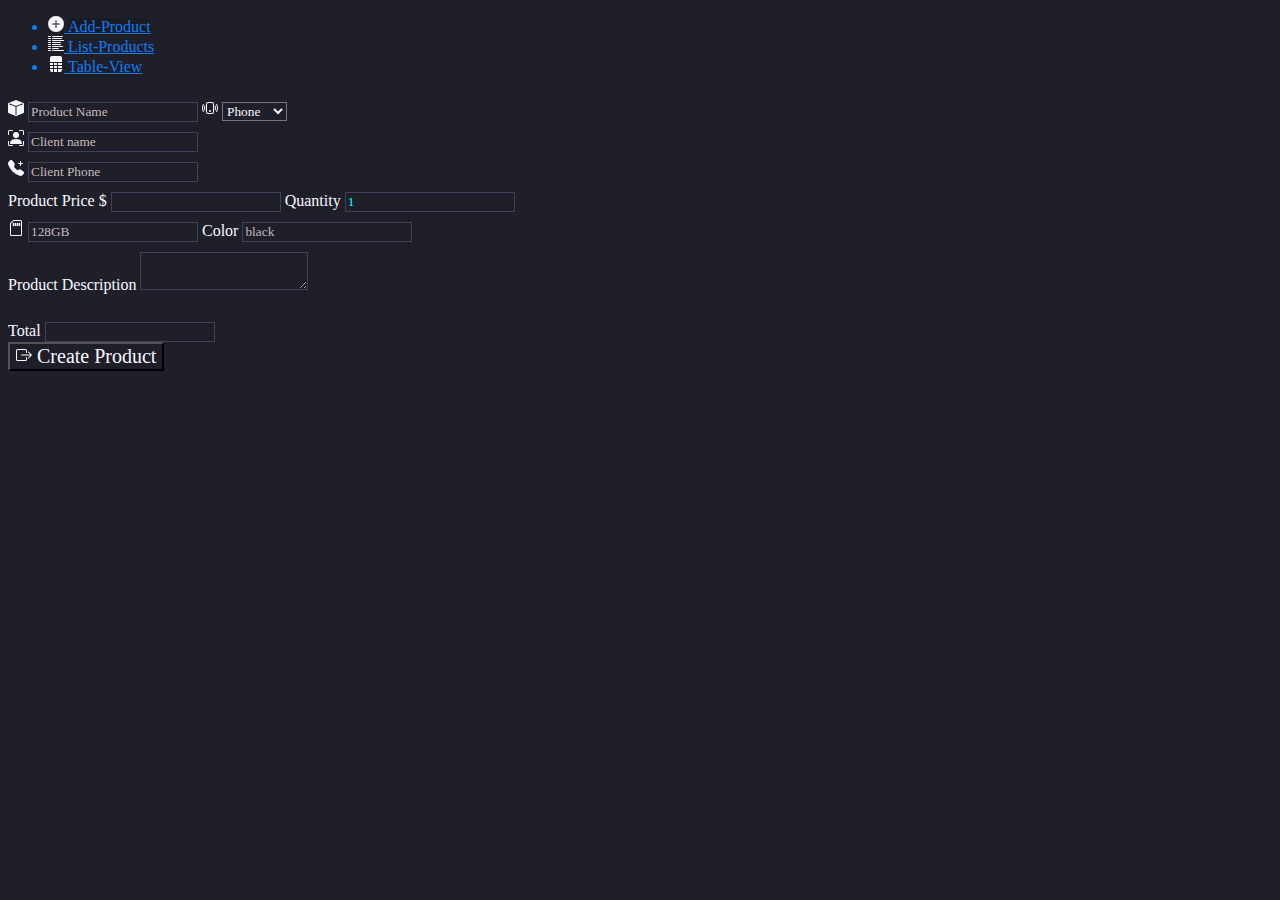
==== commit 445689ca: "updating" ====
--- a/index.html
+++ b/index.html
@@ -14,15 +14,14 @@
 </head>
 
 <body>
-    <div class="container p-4 my-4">
-
+    <div class="container p-4 my-2">
         <!-- header start -->
-        <header class="p-3 text text mb-5">
+        <header class="p-3 text text mb-3">
             <div class="container">
                 <div class="d-flex flex-wrap align-items-center justify-content-center justify-content-lg-start">
 
                     <ul class="nav col-12 col-lg-auto me-lg-auto mb-2 justify-content-center mb-md-0 gap-5">
-                        <li><a href="#" class="nav-link px-2 text-info">
+                        <li><a href="#" class="nav-link px-2 text-info active">
                                 <span>
                                     <svg xmlns="http://www.w3.org/2000/svg" width="16" height="16" fill="currentColor"
                                         class="bi bi-plus-circle-fill" viewBox="0 0 16 16">
@@ -53,6 +52,14 @@
                 </div>
             </div>
         </header>
+
+
+        <div class="alert alert-primary d-flex justify-content-between" role="alert">
+            <span class="text-left text-info">Product Added Successfully</span>
+            <button type="button" class="close text-info" data-dismiss="alert" aria-label="Close">
+                <span aria-hidden="true" id="close">&times;</span>
+            </button>
+        </div>
 
         <!-- header end -->
         <div class="input-group mb-3">
@@ -157,7 +164,7 @@
         </div>
 
         <div class="input-group">
-            <button type="button" class="btn btn-info w-100 mt-3">
+            <button type="button" id="create" class="btn btn-info w-100 mt-3">
                 <span>
                     <svg xmlns="http://www.w3.org/2000/svg" width="16" height="16" fill="currentColor"
                         class="bi bi-box-arrow-right" viewBox="0 0 16 16">
--- a/assets/css/style.css
+++ b/assets/css/style.css
@@ -3,12 +3,6 @@
     /* background: #1b1b23 !important; */
     background: #1f1f2a !important;
     color: ghostwhite !important;
-}
-
-body {
-    --bs-body-font-family: var(--bs-font-monospace);
-    --bs-body-line-height: 1.4;
-    --bs-body-bg: var(--bs-gray-100);
 }
 
 button{
@@ -18,10 +12,20 @@
 a{
     font-family: Optima !important;
     font-weight: 400 !important;
+    /* background-color: #1a1a23 !important; */
+}
+
+.active{
     background-color: #1a1a23 !important;
+    border-radius: 20px !important;
 }
-.flex-wrap{
-    background: #1f1f2a !important;
+
+li{
+    color: #107df2 !important;
+}
+
+li a{
+    color: #107df2 !important;
 }
 
 ::placeholder {
@@ -34,6 +38,7 @@
     --webkit-appearance:none;
     box-shadow: none !important;
     margin-top: 10px !important;
+    color: aqua !important;
 }
 input:focus{
     border-color:#107df2 !important;
@@ -44,3 +49,14 @@
 #total:hover{
     cursor: not-allowed !important;
 }
+
+.alert{
+    display: none !important;
+}
+.alert-flex{
+    display: flex !important;
+}
+#close{
+    color: #107df2 !important;
+    border: solid 1px #107df2 !important;
+}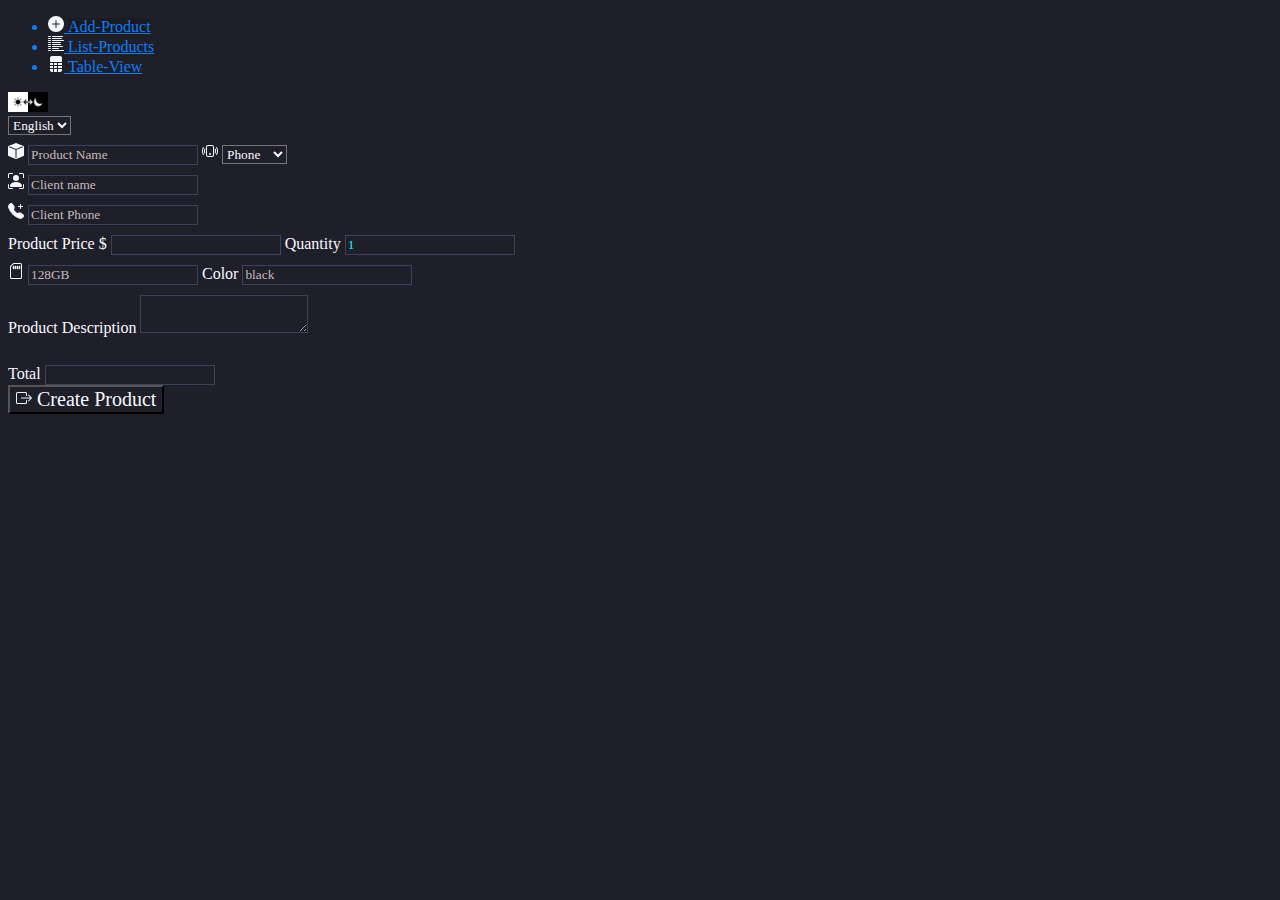
==== commit dca959ed: "updt" ====
--- a/index.html
+++ b/index.html
@@ -19,7 +19,7 @@
         <header class="p-3 text text mb-3">
             <div class="container">
                 <div class="d-flex flex-wrap align-items-center justify-content-center justify-content-lg-start">
-
+                    
                     <ul class="nav col-12 col-lg-auto me-lg-auto mb-2 justify-content-center mb-md-0 gap-5">
                         <li><a href="#" class="nav-link px-2 text-info active">
                                 <span>
@@ -30,6 +30,7 @@
                                     </svg>
                                 </span>
                                 Add-Product</a></li>
+                                
                         <li><a href="#" class="nav-link px-2 text-info">
                                 <span>
                                     <svg xmlns="http://www.w3.org/2000/svg" width="16" height="16" fill="currentColor"
@@ -49,7 +50,18 @@
                                 </span>
                                 Table-View</a></li>
                     </ul>
+                    <div class="col-md-3">
+                        <img src="./assets/images/mode.png" class="mode" height="20" width="40" alt="" srcset="">   
+                    </div>
+
+                    <div class="col-md-3">
+                        <select>
+                            <option value="1">English</option>
+                            <option value="2">French</option>
+                        </select>
+                    </div>
                 </div>
+                
             </div>
         </header>
 
--- a/assets/css/style.css
+++ b/assets/css/style.css
@@ -59,4 +59,7 @@
 #close{
     color: #107df2 !important;
     border: solid 1px #107df2 !important;
+}
+.white{
+    background-color: aliceblue !important;
 }